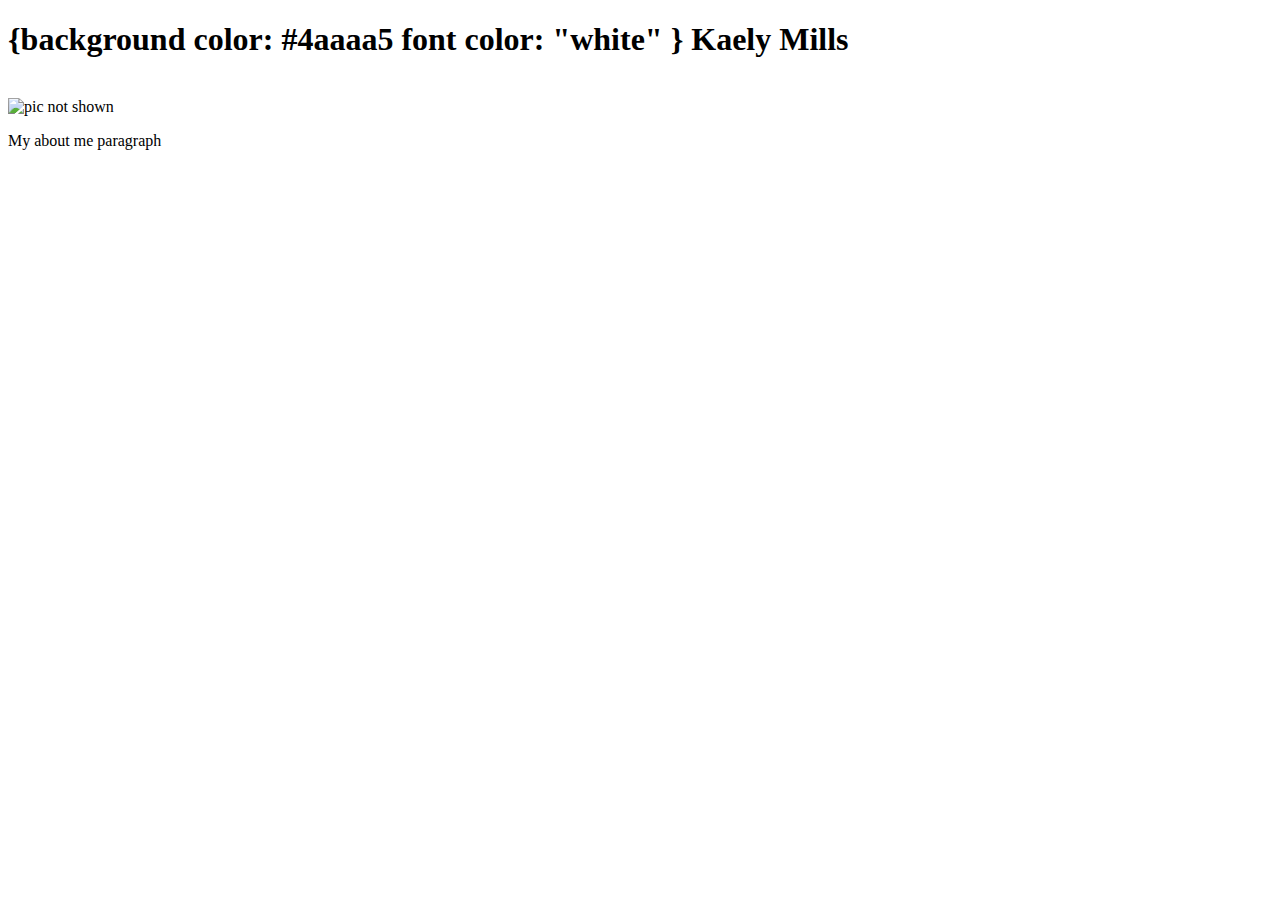
==== index.html/index.html @ 7af4917e "code 1" ====
<!DOCTYPE html>
<html lang="eng-US">

<head>

	<title> 

		Kaely Mills Portfolio

	</title>

</head>

<section id="about me"> </section>

	


<body>

	<h1>

	{background color: #4aaaa5
	font color: "white"

	}

		Kaely Mills

	</h1>

	<br>
	<img src="IMG_2221.jpg" alt="pic not shown">

		<p>

		My about me paragraph

		</p>

</body>

</html>
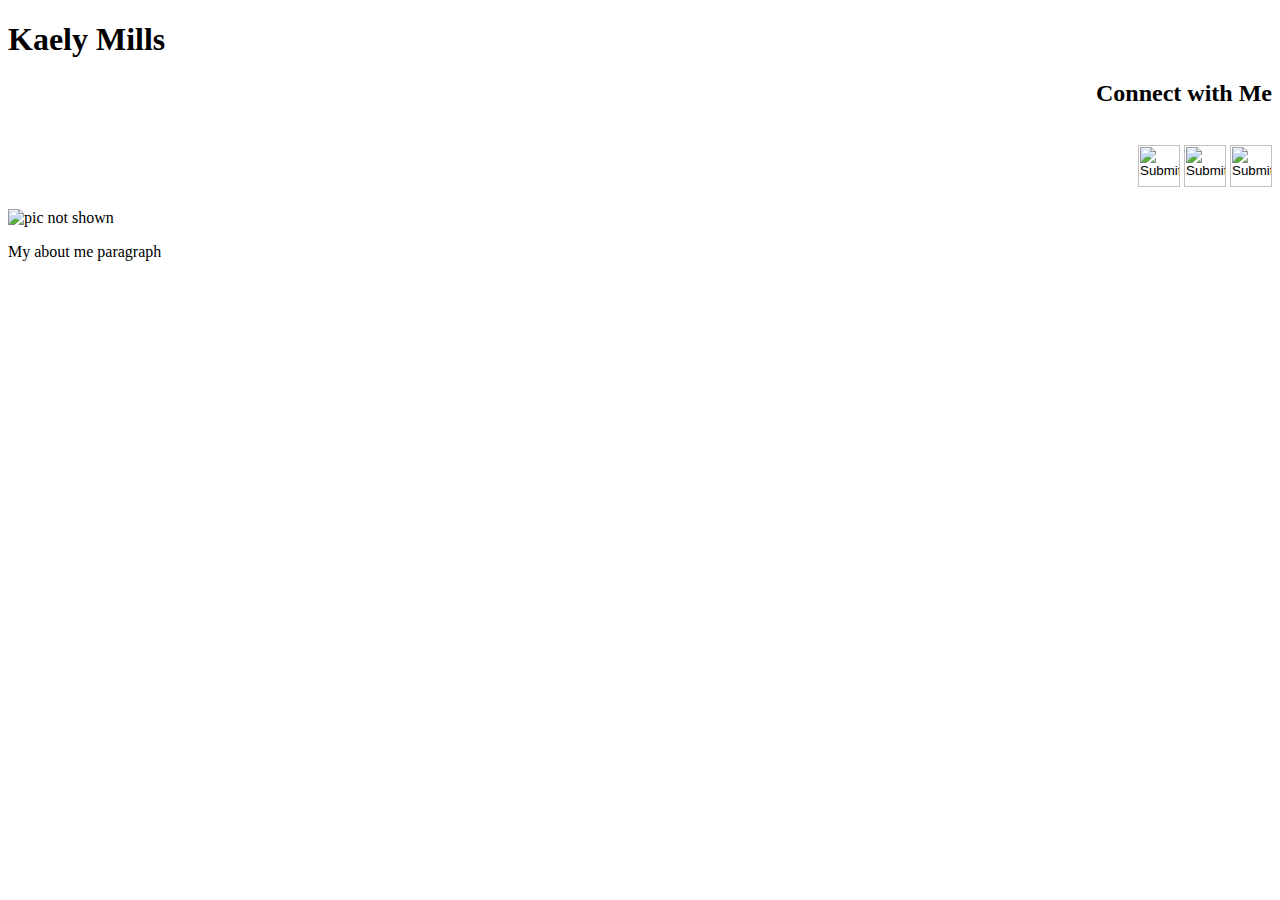
==== commit a813b664: "attempt2" ====
--- a/index.html/index.html
+++ b/index.html/index.html
@@ -20,17 +20,33 @@
 
 	<h1>
 
-	{background color: #4aaaa5
-	font color: "white"
-
-	}
 
 		Kaely Mills
 
 	</h1>
 
+
+<div align="right">
+		<h2>
+			Connect with Me
+
+		</h2>
+
+			<br>
+
+			<input type="image" src="http://icons.iconarchive.com/icons/danleech/simple/1024/linkedin-icon.png" height=42 width =42 name="saveForm" class="btTxt submit" id="saveForm" /> 
+
+			<input type="image" src="http://cdn.flaticon.com/png/256/38401.png" height=42 width =42 name="saveForm" class="btTxt submit" id="saveForm" /> 
+
+			<input type="image" src="https://cdn4.iconfinder.com/data/icons/miu-square-flat-social/60/stackoverflow-square-social-media-128.png" height=42 width =42 name="saveForm" class="btTxt submit" id="saveForm" /> 
+
+			
+
+		</div>
+
+
 	<br>
-	<img src="IMG_2221.jpg" alt="pic not shown">
+	<img src="https://scontent.ftpa1-2.fna.fbcdn.net/v/t1.0-1/p160x160/13138876_10204720846140925_4706349536742499632_n.jpg?oh=c2695a4577947d2a97c30e0173288ce2&oe=57FDA608" alt="pic not shown" />
 
 		<p>
 
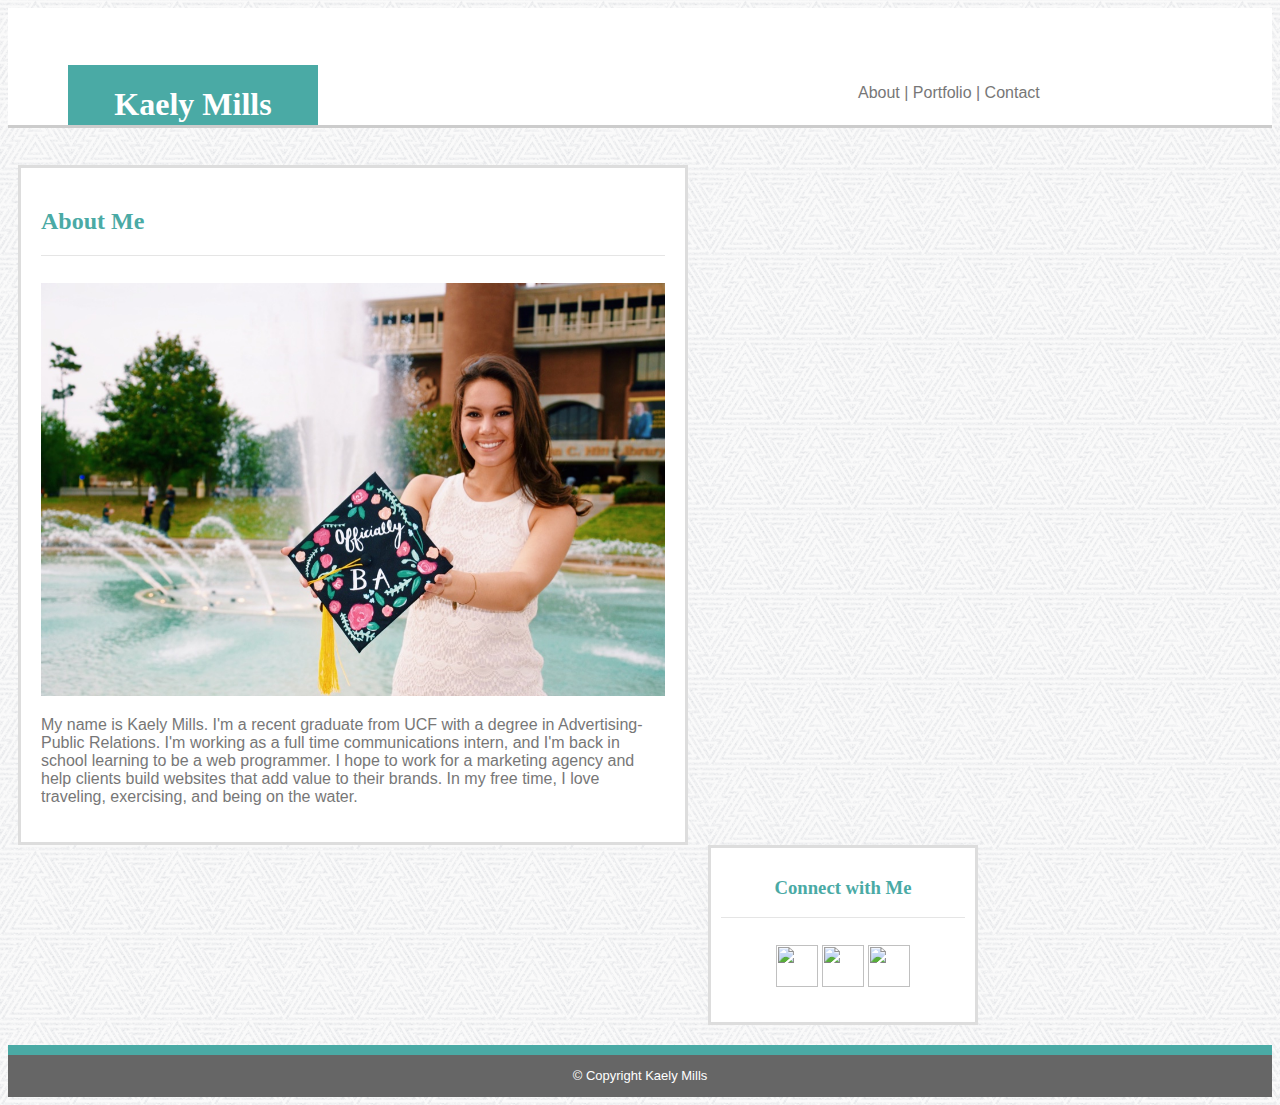
==== commit fba8cdee: "attempt3" ====
--- a/index.html/index.html
+++ b/index.html/index.html
@@ -1,60 +1,87 @@
 <!DOCTYPE html>
-<html lang="eng-US">
+<html>
 
-<head>
-
-	<title> 
-
-		Kaely Mills Portfolio
-
-	</title>
-
-</head>
-
-<section id="about me"> </section>
-
-	
-
+	<head> 
+		<title> About Kaely Mills  </title>
+		<link rel="stylesheet" type="text/css" href="index.css">
+	</head>
 
 <body>
 
-	<h1>
+<header> 
+
+	<div id="namebox">
+		<section id="name">
+					<h1> Kaely Mills </h1>
+		</section>		
+
+	</div>
+	
+	
+	<div id="nav">
+		
+		<ul>
+	
+				<li> <a href="file:///Users/kaelymills/Desktop/Bootcamp/Week%201/basic-portfolio/index.html/index.html">About</a></li> |
+				<li> <a href="file:///Users/kaelymills/Desktop/Bootcamp/Week%201/basic-portfolio/portfolio.html/portfolio.html">Portfolio</a></li> |
+				<li> <a href="file:///Users/kaelymills/Desktop/Bootcamp/Week%201/basic-portfolio/contact.html/contact.html">Contact</a> </li> 
+			
+		</ul>
+
+	</div>
+
+</header>
+
+<div> 
+	<section id="content">
+
+		<section id="about-me"> 
+
+			<h2>
+				About Me
+			</h2>
+
+			<hr></hr>
+
+			<br>
+			<img src="thumb_IMG_2017_1024.jpg" class=img alt="pic not shown" />
+
+			<p>
+
+			My name is Kaely Mills. I'm a recent graduate from UCF with a degree in Advertising-Public Relations. I'm working as a full time communications intern, and I'm back in school learning to be a web programmer. I hope to work for a marketing agency and help clients build websites that add value to their brands. In my free time, I love traveling, exercising, and being on the water. 
+
+			</p>
+		</section>
+
+	
+		<section id="connect">
+			<h3>
+				Connect with Me
+			</h3>
+			<hr></hr>
+			<br>
+
+			
+			<a href="https://www.linkedin.com/profile/preview?vpa=pub&locale=en_US"><img src="http://icons.iconarchive.com/icons/danleech/simple/1024/linkedin-icon.png" height=42 width =42 name="saveForm" class="btTxt submit" id="saveForm" /></a>
+			
+			<a href="https://github.com/kaelymills"><img src="http://cdn.flaticon.com/png/256/38401.png" height=42 width =42 name="saveForm" class="btTxt submit" id="saveForm" /></a> 
+
+			<a href="http://stackoverflow.com/users/6528642/kaely-mills"><img src="https://cdn4.iconfinder.com/data/icons/miu-square-flat-social/60/stackoverflow-square-social-media-128.png" height=42 width =42 name="saveForm" class="btTxt submit" id="saveForm" /></a>
+
+			
+			
+		</section>
 
 
-		Kaely Mills
+</div>
+</section>
 
-	</h1>
-
-
-<div align="right">
-		<h2>
-			Connect with Me
-
-		</h2>
-
-			<br>
-
-			<input type="image" src="http://icons.iconarchive.com/icons/danleech/simple/1024/linkedin-icon.png" height=42 width =42 name="saveForm" class="btTxt submit" id="saveForm" /> 
-
-			<input type="image" src="http://cdn.flaticon.com/png/256/38401.png" height=42 width =42 name="saveForm" class="btTxt submit" id="saveForm" /> 
-
-			<input type="image" src="https://cdn4.iconfinder.com/data/icons/miu-square-flat-social/60/stackoverflow-square-social-media-128.png" height=42 width =42 name="saveForm" class="btTxt submit" id="saveForm" /> 
-
-			
-
-		</div>
-
-
-	<br>
-	<img src="https://scontent.ftpa1-2.fna.fbcdn.net/v/t1.0-1/p160x160/13138876_10204720846140925_4706349536742499632_n.jpg?oh=c2695a4577947d2a97c30e0173288ce2&oe=57FDA608" alt="pic not shown" />
-
-		<p>
-
-		My about me paragraph
-
-		</p>
+<footer div class="footer">
+	  <p> &copy; Copyright Kaely Mills</p>
+</footer>
 
 </body>
 
+
 </html>
 
--- a/index.html/index.css
+++ b/index.html/index.css
@@ -0,0 +1,183 @@
+* {
+  box-sizing: border-box;
+  }
+
+
+
+body {
+
+	background-image: url("new_year_background.png");
+	background-image: repeat-x;
+	
+}
+
+#content
+{
+	clear: both;
+    width: 100%;
+    overflow: auto;
+    max-width: 980px;
+}
+
+header {
+
+	border-color: #777777;
+	background-color: #ffffff;
+	padding: 0px;
+	width: 100%; 
+	text-align: center;
+	margin-top: 2px;
+	height: 120px;
+	border-bottom-color: #cccccc;
+	border-bottom-style: solid;
+}
+
+hr {
+	
+	color: #dddddd;
+	border: 0;
+	height: 0;
+	border-top: 1px solid rgba(0, 0, 0, 0.1);
+	border-bottom: 1px solid rgba(255, 255, 255, 0.3);
+}
+
+#namebox {
+	
+	background: #4aaaa5;
+	margin-left: 60px;
+	margin-bottom: 20px;
+	float: left;
+	margin-top: 57px;
+	text-align: center;
+	color: white;
+	width: 250px;
+	height: 60px;
+	display: inline-block;
+	
+	}
+
+#name {
+	color: white;
+	display: inline-block;
+	background-color: #4aaaa5;
+	float: left;
+	width: 250px;
+	height: 30px;
+	margin-left: 0px;
+	margin-bottom: 30px;
+	margin-top: 0px;
+	font-family: 'Georgia', Times, Times New Roman, serif;
+	text-align: center;
+
+}
+
+
+
+#nav {
+
+	float: left;
+	font-size: 12pt;
+	color: #777777;
+	margin-left: 500px;
+	margin-top: 60px;
+	font-family: 'Arial', 'Helvetica Neue', Helvetica, sans-serif;
+	list-style-type: none;
+	
+}
+
+a{
+	font-size: 12pt;
+	color: #777777;
+	font-family: 'Arial', 'Helvetica Neue', Helvetica, sans-serif;
+	text-decoration: none;
+}
+
+li {
+	display: inline;
+	margin: 0;
+	padding: 0;
+	list-style-type: none;
+}
+
+h2 {
+	color: #4aaaa5;
+	font-family: 'Georgia', Times, Times New Roman, serif;
+}
+
+#about-me {
+
+	
+	position: relative;
+	padding: 20px;
+	margin-left: 10px;
+	width: 670px;
+	background-color: #FFFFFF;
+	font: Arial;
+	text-align: left; 
+	margin-top: 20px; 
+	color: #777777; 
+	border-color: #dddddd;
+	border-style: solid;
+	border-width: 3px;
+	font-family: 'Arial', 'Helvetica Neue', Helvetica, sans-serif;
+
+}
+
+.img {
+    width: 100%;
+    height: 100%;
+    object-fit: contain;
+    }
+
+.button {
+	background-color: #4aaaa5;
+	border: none;
+	color: white;
+	text-align: center;
+	display: inline-block;
+	height: 50px;
+	width: 100px;
+	font-size: medium;
+	font-family: 'Georgia', Times, Times New Roman, serif;
+}
+
+
+
+#connect {
+
+	padding: 10px;
+	color: #4aaaa5;
+	width: 270px;
+	height: 180px;
+	background-color: #FFFFFF; 
+	text-align: center; 
+	font-family: 'Georgia', Times, Times New Roman, serif;
+	float: left;
+	margin-left: 700px;
+	margin-bottom: 20px;
+	clear: all;
+	border-color: #dddddd;
+	border-style: solid;
+	border-width: 3px;
+	
+}
+
+.footer, .push {
+
+	height: 4em;
+	width: 100%;
+	background-color: #666666;
+	color: white;
+	text-align: center;
+	display: inline-block;
+	padding: 0px;
+	border-top-color: #4aaaa5;
+	border-top-width: 10px;
+	border-top-style: solid;
+	font-family: 'Arial', 'Helvetica Neue', Helvetica, sans-serif;
+	font-size: small;
+
+}
+
+
+#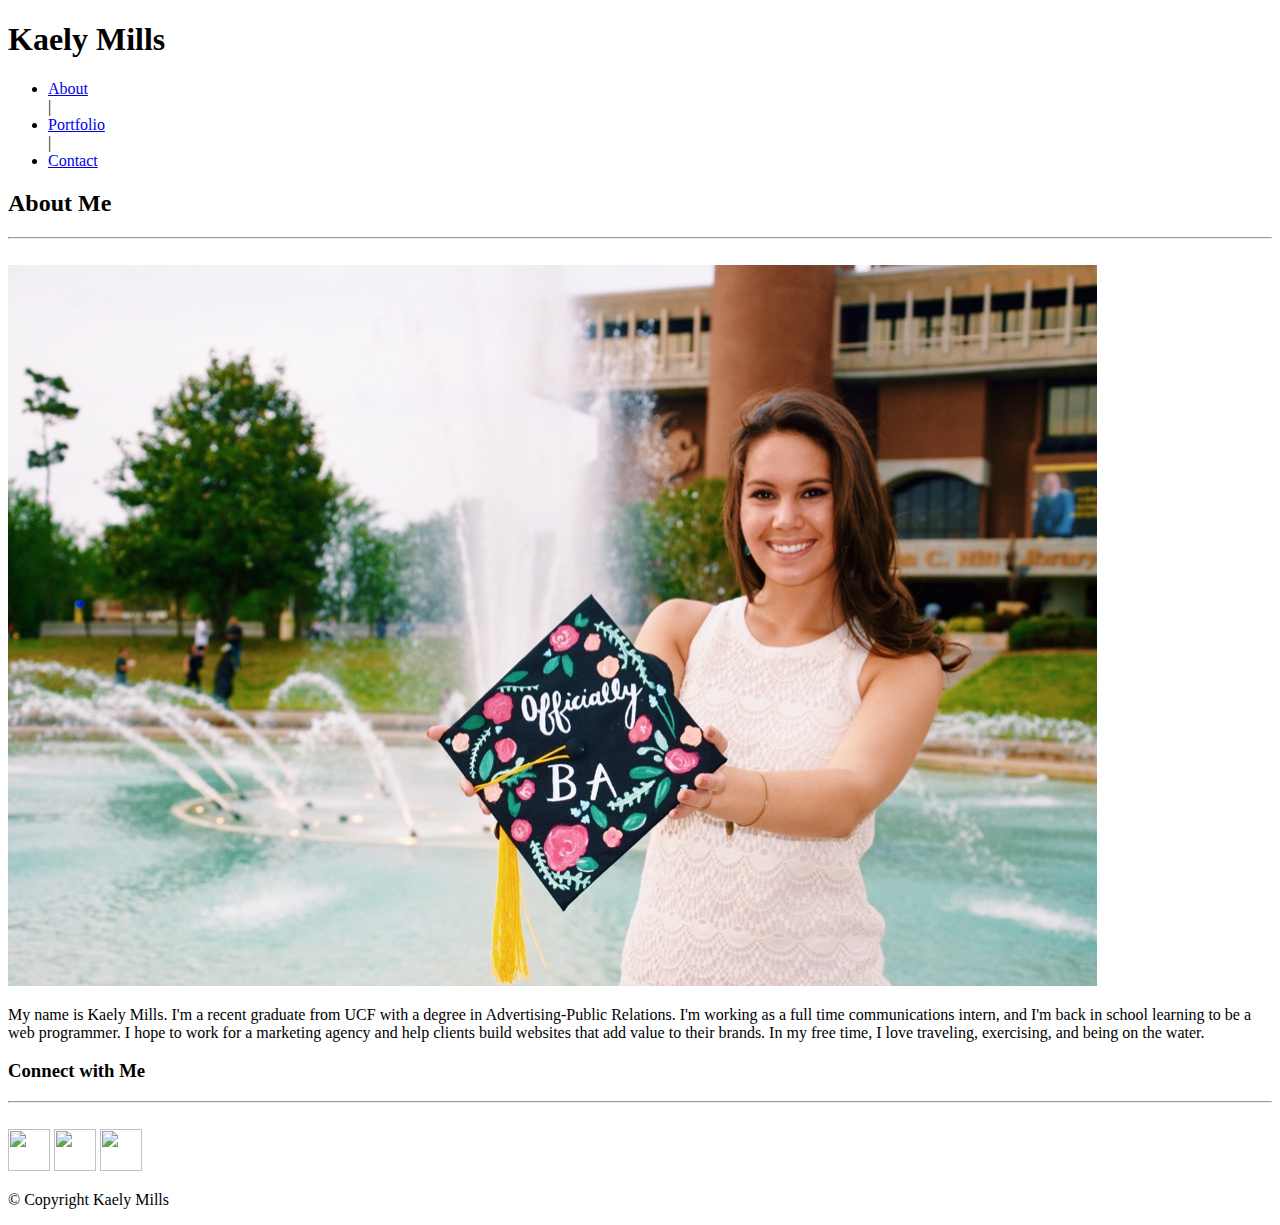
==== commit d7d3121f: "k" ====
--- a/index.html/index.html
+++ b/index.html/index.html
@@ -3,7 +3,7 @@
 
 	<head> 
 		<title> About Kaely Mills  </title>
-		<link rel="stylesheet" type="text/css" href="index.css">
+		<link rel="stylesheet" type="text/css" href="../assets/css/index.css">
 	</head>
 
 <body>
